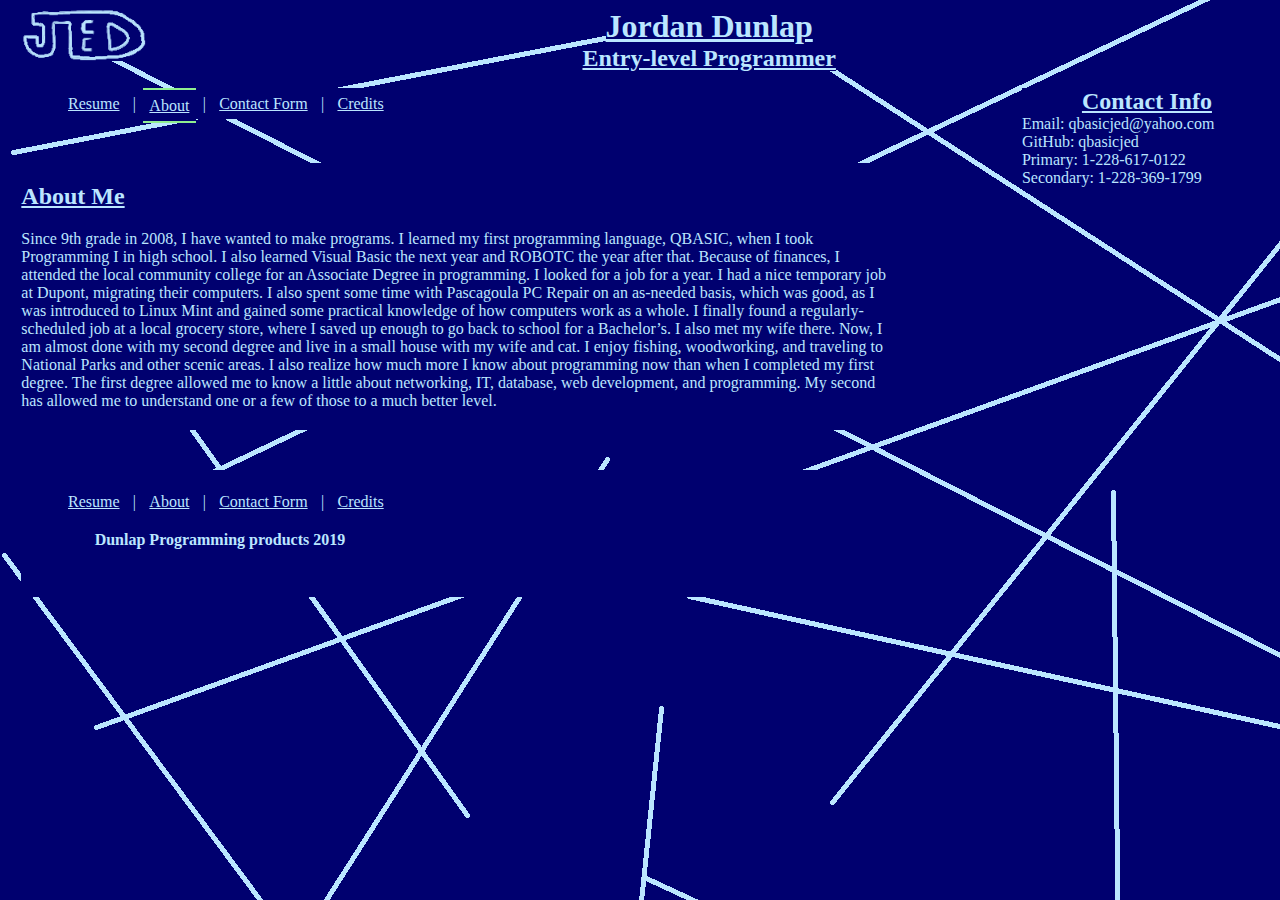
==== about.html @ c408355b "incorporated the logo" ====
<!DOCTYPE html>
	<link href="StyleSheet.css" rel="stylesheet" type="text/css"></link>
	

	<html>
		<title>Jordan Dunlap's Resume</title>

		<body>
			<head>
                <img src="smallerlogo.png" alt="JED"></img>
				<h1 class=shrinkText><mark>Jordan Dunlap</mark></h1>
				<h2 class=shrinkText><mark>Entry-level Programmer</mark></h2>
				
				<nav>
					<ul>
                            <li class="nav_button"><a href="index.html">Resume</a></li>
                            <li>|</li>
                            <li class="nav_button this_page"><a href="about.html">About</a></li>
                            <li>|</li>
                            <li class="nav_button"><a href="contact.html">Contact Form</a></li>
                            <li>|</li>
                            <li class="nav_button"><a href="credits.html">Credits</a></li>
					</ul>
				</nav>
			</head>
			
		
			<aside>
				<h2 class=shrinkText id="asideHeader"><mark>Contact Info</mark></h2>
				<p class=shrinkText id="asideBody"><mark>Email:   qbasicjed@yahoo.com</mark><br>
				<mark>GitHub:   qbasicjed</mark><br>
				<mark>Primary:   1-228-617-0122</mark><br>
				<mark>Secondary:   1-228-369-1799</mark></p>
			</aside>
		
			<main>
                <h2>About Me</h2>
                    <p>Since 9th grade in 2008, I have wanted to make programs.  I learned my first programming language, 
                        QBASIC, when I took Programming I in high school.  I also learned Visual Basic the next year and 
                        ROBOTC the year after that.  Because of finances, I attended the local community college for an 
                        Associate Degree in programming.  I looked for a job for a year.  I had a nice temporary job at 
                        Dupont, migrating their computers.  I also spent some time with Pascagoula PC Repair on an as-needed 
                        basis, which was good, as I was introduced to Linux Mint and gained some practical knowledge of 
                        how computers work as a whole.  I finally found a regularly-scheduled job at a local grocery store,
                         where I saved up enough to go back to school for a Bachelor’s.  I also met my wife there.  Now, I
                          am almost done with my second degree and live in a small house with my wife and cat.  I enjoy 
                          fishing, woodworking, and traveling to National Parks and other scenic areas.  I also realize how
                           much more I know about programming now than when I completed my first degree.  The first degree 
                           allowed me to know a little about networking, IT, database, web development, and programming.  
                           My second has allowed me to understand one or a few of those to a much better level.</p>
            </main>
        </main>
        <footer>
            <nav>
                <ul>
                        <li><a href="index.html">Resume</a></li>
                        <li>|</li>
                        <li><a href="about.html">About</a></li>
                        <li>|</li>
                        <li><a href="contact.html">Contact Form</a></li>
                        <li>|</li>
                        <li><a href="credits.html">Credits</a></li>
                </ul>
            </nav>
            <h4>Dunlap Programming products  2019</h4>
        </footer>
        <script type="text/javascript" src="tab-onclick-stuff.js"></script>
    </body>
</html>
---- StyleSheet.css ----
body{
		background-image: url("background.png");
		padding-left: 10pt;
}		
head{
		background-color: #00006F;
}
main, footer, head > nav {
	  
	  margin-top: 30pt;
	  float: left;
	  width: 70%;
	  background-color: #00006F;
	 }
aside{
		background-color: #00006F;
		float: right;
		width: 20%;
	 }
footer{
	clear: left;
}
img{
	float:left;
	width:10%;
}
h1, h2, h3, h4, p, ul, li, a{
				color: #BBE6FF;
				background-color: #00006F;
				border-width: 2px;
				border-color: #BBE6FF;
			  }
h1, h2{
		text-decoration: underline;
	  }

p{
	  margin-top: 0pt;
	  padding-top: 0pt;
	  margin-bottom: 15pt;
	  padding-bottom: 0pt;
 } 
mark{
	  color: #BBE6FF;
	  background-color: #00006F;
	}
button{
	width: 100%;
	background: none;
	
	/* background-color: rgb(16, 187, 0); */
}

li{
	float: left;
	display: block;
	padding: 5pt;
}
.logo{
	background:url('smallerlogo.png');
}
.collapsible{
				cursor: crosshair;
				padding: 0;
				margin: 0;
				text-align: left;
				border: none;
				outline: none;
				transition: 0.7s;
			}
.active, .collapsible:hover{
								background-color: lightgreen;
						   }
.nav_button:hover, .this_page{
	border: 2pt;
	border-style: solid;
	border-top-color: lightgreen;
	border-bottom-color: lightgreen;
	border-left: 0;
	border-right: 0;
}
.content{
	padding: 0;
	background-color: #00006F;
	display: none;
	overflow: hidden;
	padding-left: 15pt;
	
}

.shrinkText{
			padding: 0px;
			margin:0px;
			background: none;
			text-align: center;
		   }
.description{
				clear: left;
			}

.year{
		float: right;
		text-decoration: underline;
	 }

div > button {
		padding-top: 0pt;
		margin-top: 0pt;
		height: 20pt;
}
button > h3 {
	padding-top: 0pt;
	margin-top: 3pt;
}
footer > h4{
	clear: left;
	padding-left: 55pt;
	padding-top: 10pt;
	padding-bottom: 20pt;
}
head > h1, head > h2{
	float:right;
	width: 85%;
}
#asideHeader{
				text-align: center;
			}
#asideBody{
			
			text-align:left; 
		  }
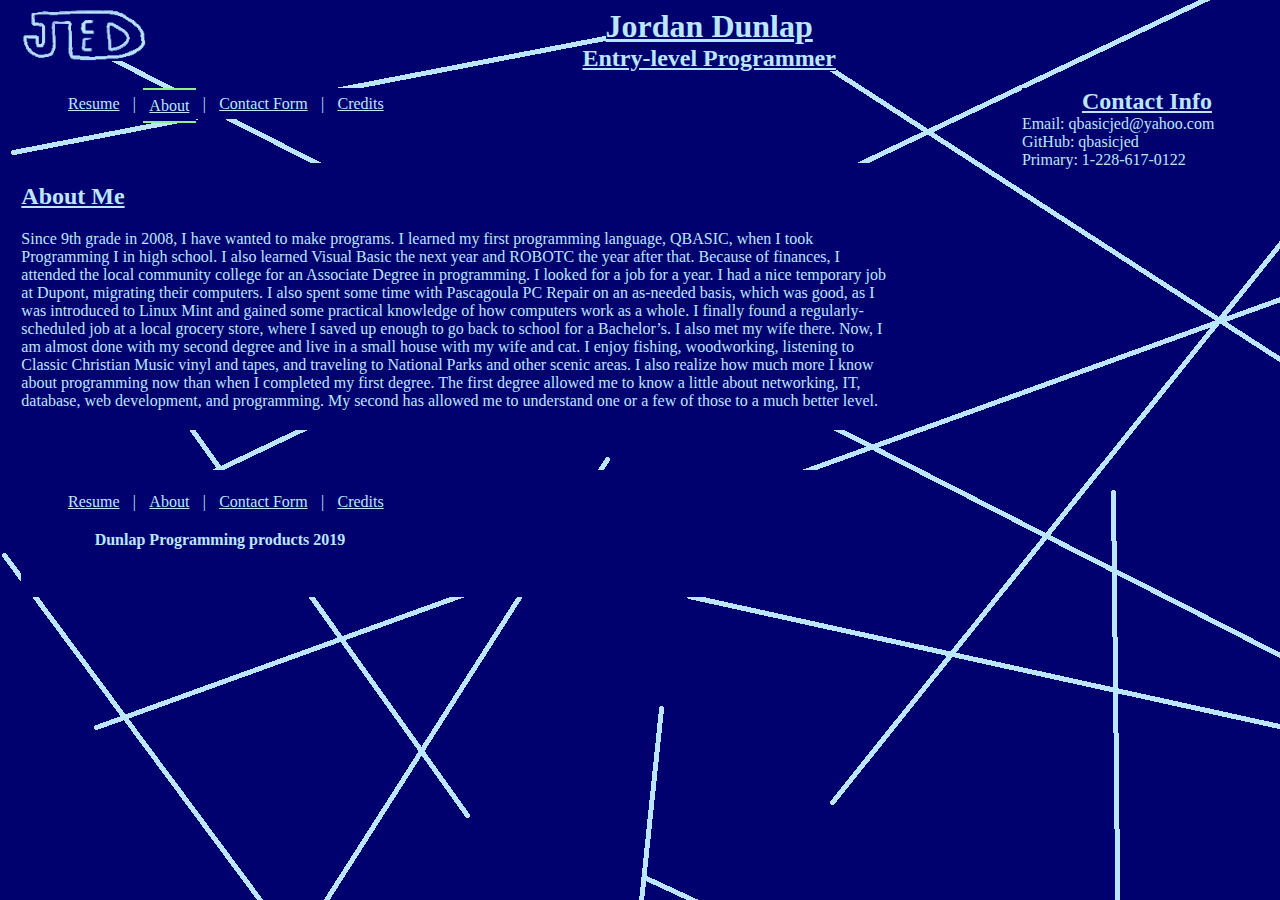
==== commit 14cf833d: "Small content changes and added contact page" ====
--- a/about.html
+++ b/about.html
@@ -30,7 +30,6 @@
 				<p class=shrinkText id="asideBody"><mark>Email:   qbasicjed@yahoo.com</mark><br>
 				<mark>GitHub:   qbasicjed</mark><br>
 				<mark>Primary:   1-228-617-0122</mark><br>
-				<mark>Secondary:   1-228-369-1799</mark></p>
 			</aside>
 		
 			<main>
@@ -44,7 +43,7 @@
                         how computers work as a whole.  I finally found a regularly-scheduled job at a local grocery store,
                          where I saved up enough to go back to school for a Bachelor’s.  I also met my wife there.  Now, I
                           am almost done with my second degree and live in a small house with my wife and cat.  I enjoy 
-                          fishing, woodworking, and traveling to National Parks and other scenic areas.  I also realize how
+                          fishing, woodworking, listening to Classic Christian Music vinyl and tapes, and traveling to National Parks and other scenic areas.  I also realize how
                            much more I know about programming now than when I completed my first degree.  The first degree 
                            allowed me to know a little about networking, IT, database, web development, and programming.  
                            My second has allowed me to understand one or a few of those to a much better level.</p>
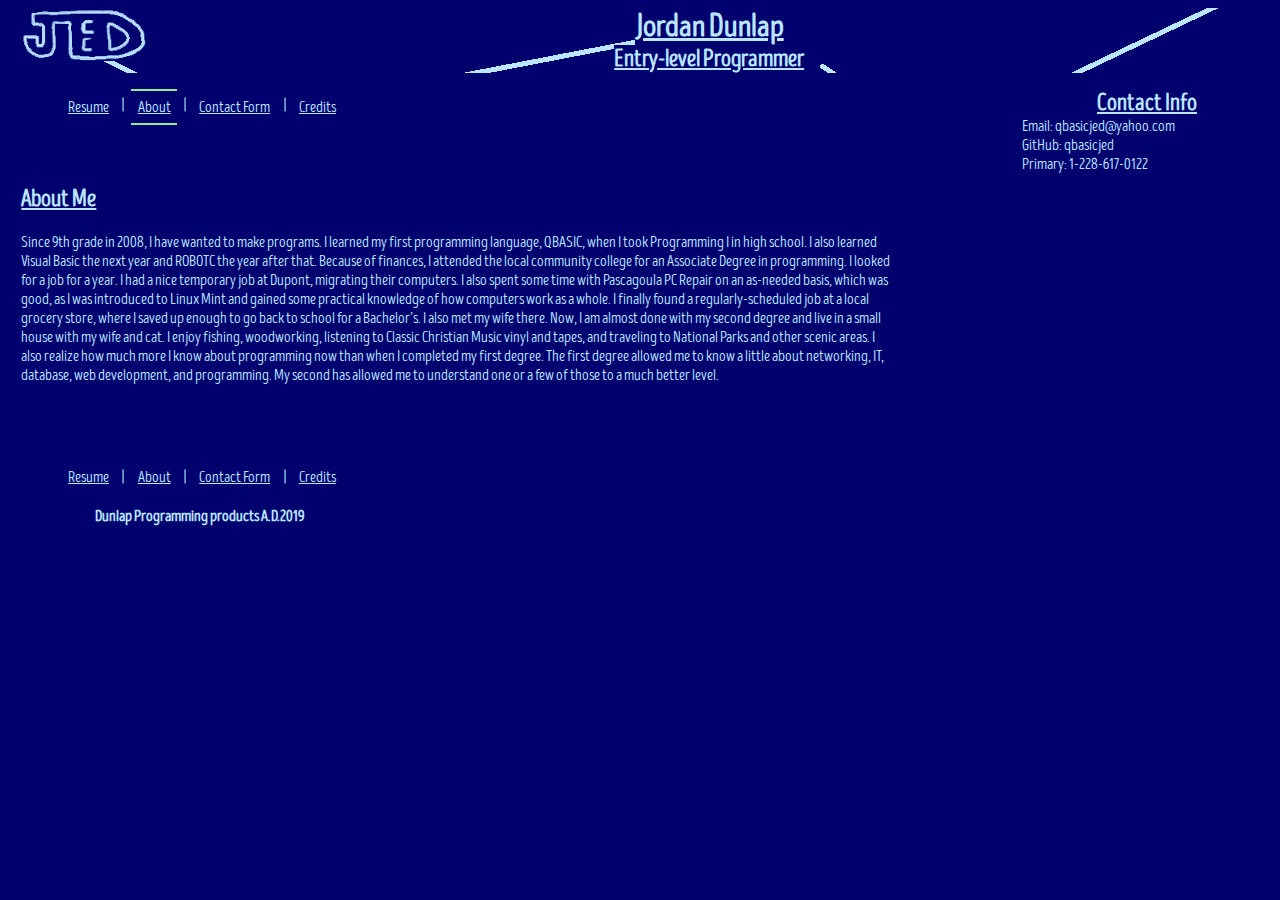
==== commit 8c165e81: "updated footer, fixed section headers" ====
--- a/about.html
+++ b/about.html
@@ -61,7 +61,7 @@
                         <li><a href="credits.html">Credits</a></li>
                 </ul>
             </nav>
-            <h4>Dunlap Programming products  2019</h4>
+            <h4>Dunlap Programming products  A.D.2019</h4>
         </footer>
         <script type="text/javascript" src="tab-onclick-stuff.js"></script>
     </body>
--- a/StyleSheet.css
+++ b/StyleSheet.css
@@ -1,12 +1,19 @@
+
+@font-face {
+	font-family:'intro_head_rbase';
+	src: url('introheadr-base-webfont.woff') format('woff');
+	font-weight: normal;
+	font-syle: normal;
+}
+	
 body{
-		background-image: url("background.png");
-		padding-left: 10pt;
+	background-image: url("background.png");
+	padding-left: 10pt;
 }		
 head{
-		background-color: #00006F;
+	background-color: #00006F;
 }
 main, footer, head > nav {
-	  
 	  margin-top: 30pt;
 	  float: left;
 	  width: 70%;
@@ -24,14 +31,14 @@
 	float:left;
 	width:10%;
 }
-h1, h2, h3, h4, p, ul, li, a{
+*{
 				color: #BBE6FF;
 				background-color: #00006F;
-				border-width: 2px;
-				border-color: #BBE6FF;
+				font-family:'intro_head_rbase';
 			  }
-h1, h2{
+h1, h2, .h2button{
 		text-decoration: underline;
+		
 	  }
 
 p{
@@ -44,12 +51,10 @@
 	  color: #BBE6FF;
 	  background-color: #00006F;
 	}
-button{
+/* button{
 	width: 100%;
 	background: none;
-	
-	/* background-color: rgb(16, 187, 0); */
-}
+} */
 
 li{
 	float: left;
@@ -59,6 +64,15 @@
 .logo{
 	background:url('smallerlogo.png');
 }
+.h2button{
+	display: block;
+	font-size: 1.5em;
+	margin-top: 0.83em;
+	margin-bottom: 0.83em;
+	margin-left: 0;
+	margin-right: 0;
+	font-weight: bold;
+}
 .collapsible{
 				cursor: crosshair;
 				padding: 0;
@@ -67,10 +81,25 @@
 				border: none;
 				outline: none;
 				transition: 0.7s;
+
 			}
 .active, .collapsible:hover{
-								background-color: lightgreen;
+							
+								border-width: 5pt;
+								border-style: solid;
+								border-top-color: lightgreen;
+								border-bottom-color: lightgreen;
+								border-left: 0;
+								border-right: 0;
 						   }
+.nav_button{
+	border: 2pt;
+	border-style: solid;
+	border-top-color: #00006F;
+	border-bottom-color: #00006F;
+	border-left: 0;
+	border-right: 0;
+}
 .nav_button:hover, .this_page{
 	border: 2pt;
 	border-style: solid;
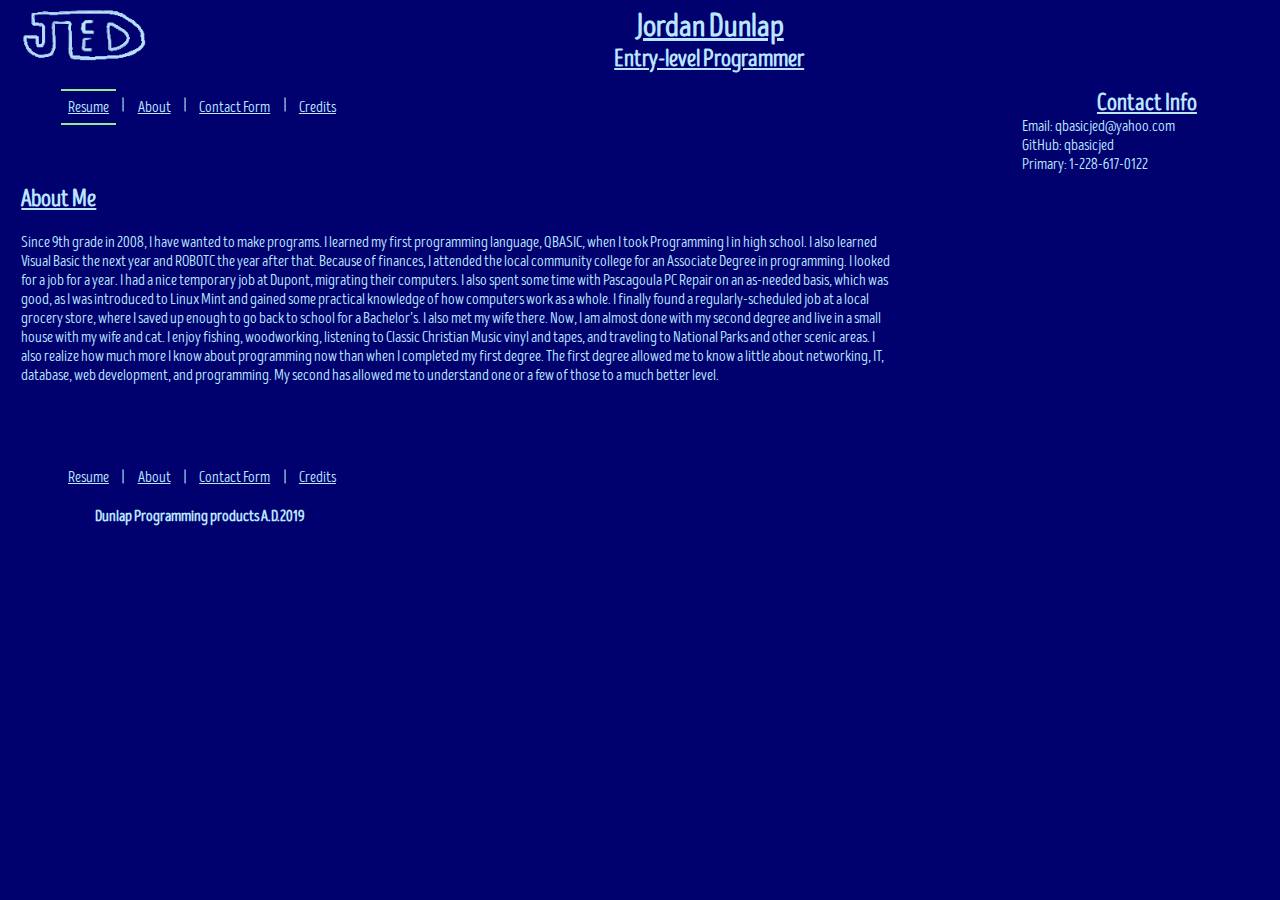
==== commit dd0fd17a: "Fixed head and header, fixed typo in css" ====
--- a/about.html
+++ b/about.html
@@ -3,26 +3,28 @@
 	
 
 	<html>
-		<title>Jordan Dunlap's Resume</title>
-
-		<body>
-			<head>
-                <img src="smallerlogo.png" alt="JED"></img>
-				<h1 class=shrinkText><mark>Jordan Dunlap</mark></h1>
-				<h2 class=shrinkText><mark>Entry-level Programmer</mark></h2>
-				
-				<nav>
-					<ul>
-                            <li class="nav_button"><a href="index.html">Resume</a></li>
-                            <li>|</li>
-                            <li class="nav_button this_page"><a href="about.html">About</a></li>
-                            <li>|</li>
-                            <li class="nav_button"><a href="contact.html">Contact Form</a></li>
-                            <li>|</li>
-                            <li class="nav_button"><a href="credits.html">Credits</a></li>
-					</ul>
-				</nav>
-			</head>
+        <head>
+            <title>Jordan Dunlap's Resume</title>
+        </head>
+            
+        <header>
+            <img src="smallerlogo.png" alt="JED"/>
+            <h1 class=shrinkText><mark>Jordan Dunlap</mark></h1>
+            <h2 class=shrinkText><mark>Entry-level Programmer</mark></h2>
+                
+            <nav>
+                <ul>
+                    <li class="nav_button this_page"><a href="index.html">Resume</a></li>
+                    <li>|</li>
+                    <li class="nav_button"><a href="about.html">About</a></li>
+                    <li>|</li>
+                    <li class="nav_button"><a href="contact.html">Contact Form</a></li>
+                    <li>|</li>
+                    <li class="nav_button"><a href="credits.html">Credits</a></li>
+                </ul>
+            </nav>
+        </header>
+                   
 			
 		
 			<aside>
--- a/StyleSheet.css
+++ b/StyleSheet.css
@@ -3,7 +3,7 @@
 	font-family:'intro_head_rbase';
 	src: url('introheadr-base-webfont.woff') format('woff');
 	font-weight: normal;
-	font-syle: normal;
+	font-style: normal;
 }
 	
 body{
@@ -18,12 +18,12 @@
 	  float: left;
 	  width: 70%;
 	  background-color: #00006F;
-	 }
+}
 aside{
 		background-color: #00006F;
 		float: right;
 		width: 20%;
-	 }
+}
 footer{
 	clear: left;
 }
@@ -39,23 +39,18 @@
 h1, h2, .h2button{
 		text-decoration: underline;
 		
-	  }
+}
 
 p{
 	  margin-top: 0pt;
 	  padding-top: 0pt;
 	  margin-bottom: 15pt;
 	  padding-bottom: 0pt;
- } 
+} 
 mark{
 	  color: #BBE6FF;
 	  background-color: #00006F;
-	}
-/* button{
-	width: 100%;
-	background: none;
-} */
-
+}
 li{
 	float: left;
 	display: block;
@@ -74,24 +69,23 @@
 	font-weight: bold;
 }
 .collapsible{
-				cursor: crosshair;
-				padding: 0;
-				margin: 0;
-				text-align: left;
-				border: none;
-				outline: none;
-				transition: 0.7s;
-
-			}
+	cursor: crosshair;
+	padding: 0;
+	margin: 0;
+	text-align: left;
+	border: none;
+	outline: none;
+	transition: 0.7s;
+}
 .active, .collapsible:hover{
 							
-								border-width: 5pt;
-								border-style: solid;
-								border-top-color: lightgreen;
-								border-bottom-color: lightgreen;
-								border-left: 0;
-								border-right: 0;
-						   }
+	border-width: 5pt;
+	border-style: solid;
+	border-top-color: lightgreen;
+	border-bottom-color: lightgreen;
+	border-left: 0;
+	border-right: 0;
+}
 .nav_button{
 	border: 2pt;
 	border-style: solid;
@@ -114,28 +108,25 @@
 	display: none;
 	overflow: hidden;
 	padding-left: 15pt;
-	
+
 }
-
 .shrinkText{
-			padding: 0px;
-			margin:0px;
-			background: none;
-			text-align: center;
-		   }
+	padding: 0px;
+	margin:0px;
+	background: none;
+	text-align: center;
+}
 .description{
-				clear: left;
-			}
-
+	clear: left;
+}
 .year{
-		float: right;
-		text-decoration: underline;
-	 }
-
+	float: right;
+	text-decoration: underline;
+}
 div > button {
-		padding-top: 0pt;
-		margin-top: 0pt;
-		height: 20pt;
+	padding-top: 0pt;
+	margin-top: 0pt;
+	height: 20pt;
 }
 button > h3 {
 	padding-top: 0pt;
@@ -152,9 +143,8 @@
 	width: 85%;
 }
 #asideHeader{
-				text-align: center;
-			}
+	text-align: center;
+}
 #asideBody{
-			
 			text-align:left; 
-		  }+}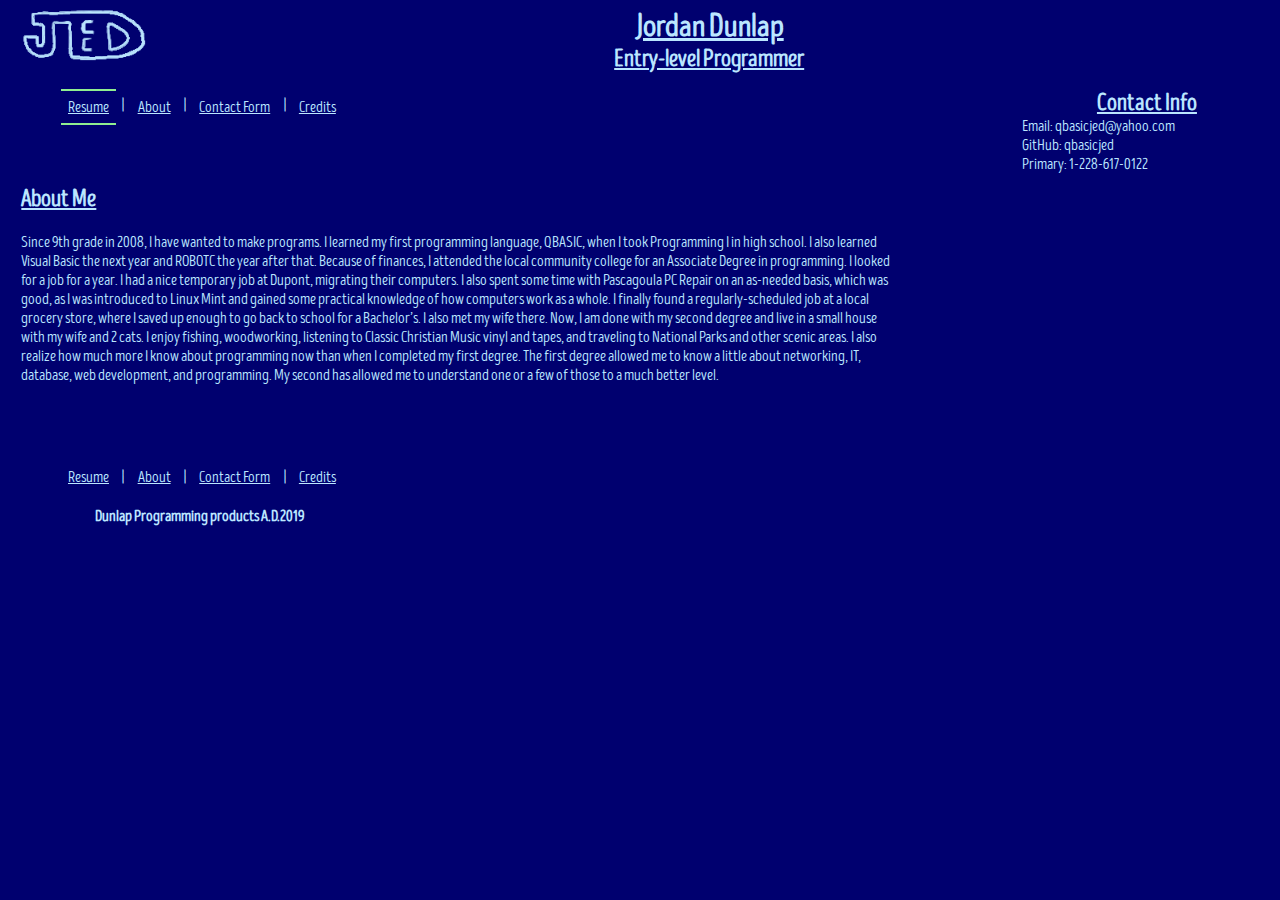
==== commit 1944b038: "updated degree status and cat amount" ====
--- a/about.html
+++ b/about.html
@@ -1,5 +1,5 @@
 <!DOCTYPE html>
-	<link href="StyleSheet.css" rel="stylesheet" type="text/css"></link>
+	<link href="StyleSheet.css" rel="stylesheet" type="text/css"/>
 	
 
 	<html>
@@ -44,13 +44,13 @@
                         basis, which was good, as I was introduced to Linux Mint and gained some practical knowledge of 
                         how computers work as a whole.  I finally found a regularly-scheduled job at a local grocery store,
                          where I saved up enough to go back to school for a Bachelor’s.  I also met my wife there.  Now, I
-                          am almost done with my second degree and live in a small house with my wife and cat.  I enjoy 
+                          am done with my second degree and live in a small house with my wife and 2 cats.  I enjoy 
                           fishing, woodworking, listening to Classic Christian Music vinyl and tapes, and traveling to National Parks and other scenic areas.  I also realize how
                            much more I know about programming now than when I completed my first degree.  The first degree 
                            allowed me to know a little about networking, IT, database, web development, and programming.  
                            My second has allowed me to understand one or a few of those to a much better level.</p>
             </main>
-        </main>
+        
         <footer>
             <nav>
                 <ul>
@@ -67,4 +67,4 @@
         </footer>
         <script type="text/javascript" src="tab-onclick-stuff.js"></script>
     </body>
-</html>+</html>
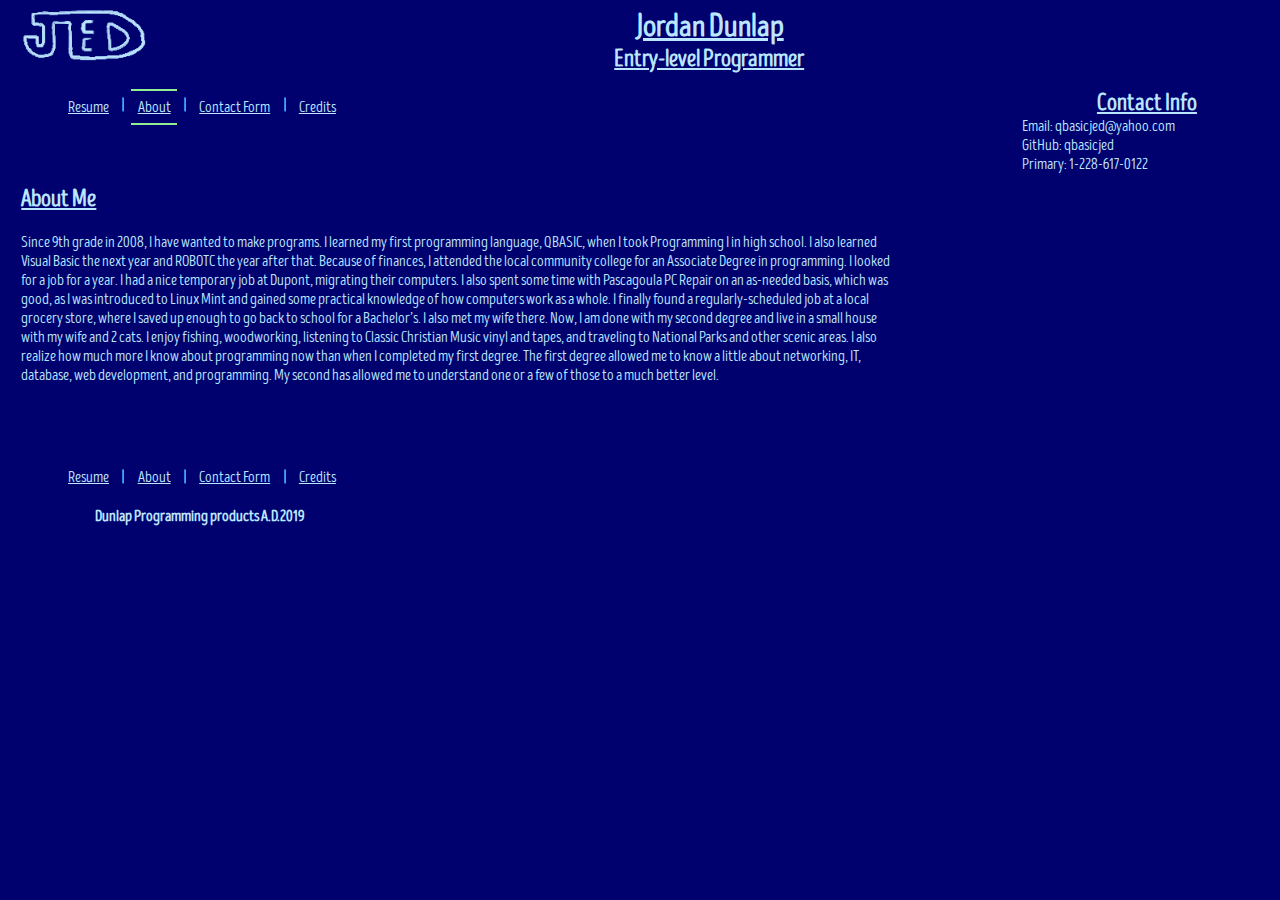
==== commit 4d504ffb: "Fixed Nav highlight" ====
--- a/about.html
+++ b/about.html
@@ -14,9 +14,9 @@
                 
             <nav>
                 <ul>
-                    <li class="nav_button this_page"><a href="index.html">Resume</a></li>
+                    <li class="nav_button"><a href="index.html">Resume</a></li>
                     <li>|</li>
-                    <li class="nav_button"><a href="about.html">About</a></li>
+                    <li class="nav_button this_page"><a href="about.html">About</a></li>
                     <li>|</li>
                     <li class="nav_button"><a href="contact.html">Contact Form</a></li>
                     <li>|</li>
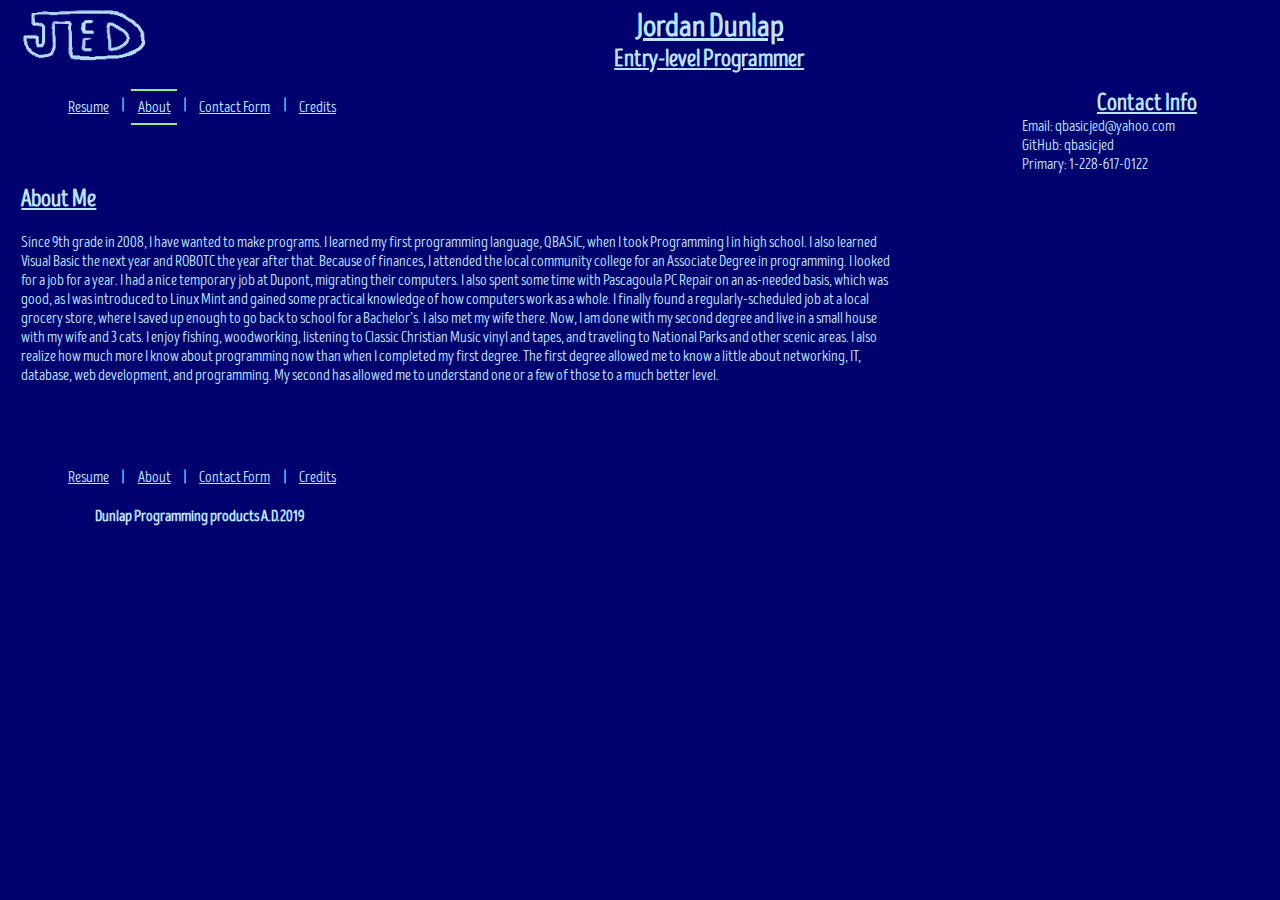
==== commit 57ef7d18: "updated information" ====
--- a/about.html
+++ b/about.html
@@ -44,7 +44,7 @@
                         basis, which was good, as I was introduced to Linux Mint and gained some practical knowledge of 
                         how computers work as a whole.  I finally found a regularly-scheduled job at a local grocery store,
                          where I saved up enough to go back to school for a Bachelor’s.  I also met my wife there.  Now, I
-                          am done with my second degree and live in a small house with my wife and 2 cats.  I enjoy 
+                          am done with my second degree and live in a small house with my wife and 3 cats.  I enjoy 
                           fishing, woodworking, listening to Classic Christian Music vinyl and tapes, and traveling to National Parks and other scenic areas.  I also realize how
                            much more I know about programming now than when I completed my first degree.  The first degree 
                            allowed me to know a little about networking, IT, database, web development, and programming.  
